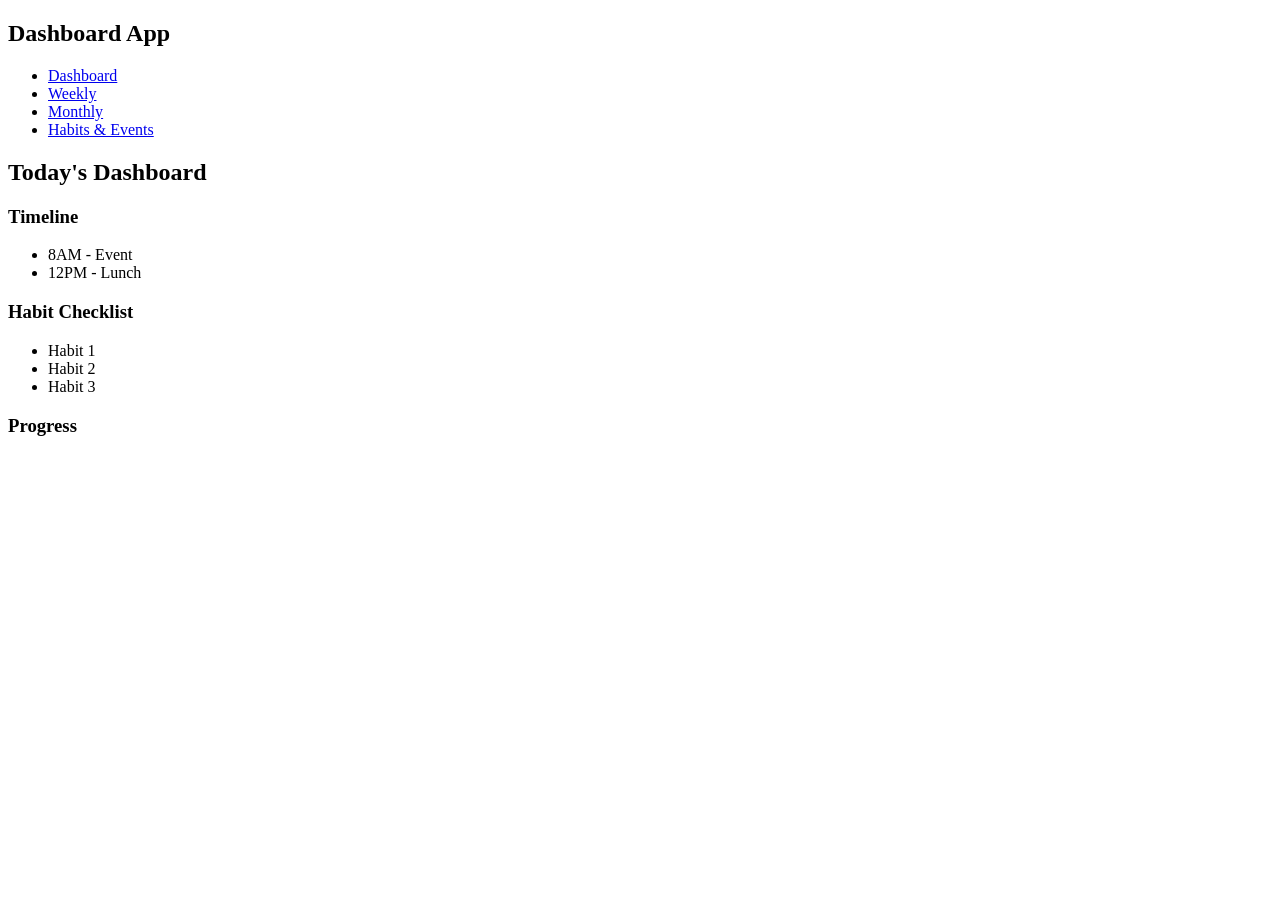
==== index.html @ a2c51d80 "Consolidate dashboard navigation and remove duplicate home link" ====
<! --Alexander Churchill -->
<!DOCTYPE html>
<html lang="en">
<head>
    <meta charset="UTF-8">
    <meta name="viewport" content="width=device-width, initial-scale=1.0">
    <title>Dashboard App</title>
    <link rel="stylesheet" href="css/styles.css">
</head>

<body>

    <nav class="main-nav">
        <h1>Dashboard App</h1>
        <ul>
            <li><a href="index.html">Dashboard</a></li>
            <li><a href="WeeklyView.html">Weekly</a></li>
            <li><a href="MonthlyView.html">Monthly</a></li>
            <li><a href="Habit&Event.html">Habits & Events</a></li>
        </ul>
    </nav>

    <section>
        <h2>Today's Dashboard</h2>

        <h3>Timeline</h3>
        <ul>
            <li>8AM - Event</li>
            <li>12PM - Lunch</li>
        </ul>

        <h3>Habit Checklist</h3>
        <ul>
            <li>Habit 1</li>
            <li>Habit 2</li>
            <li>Habit 3</li>
        </ul>

        <h3>Progress</h3>
    </section>

</body>
</html>
---- css/styles.css ----

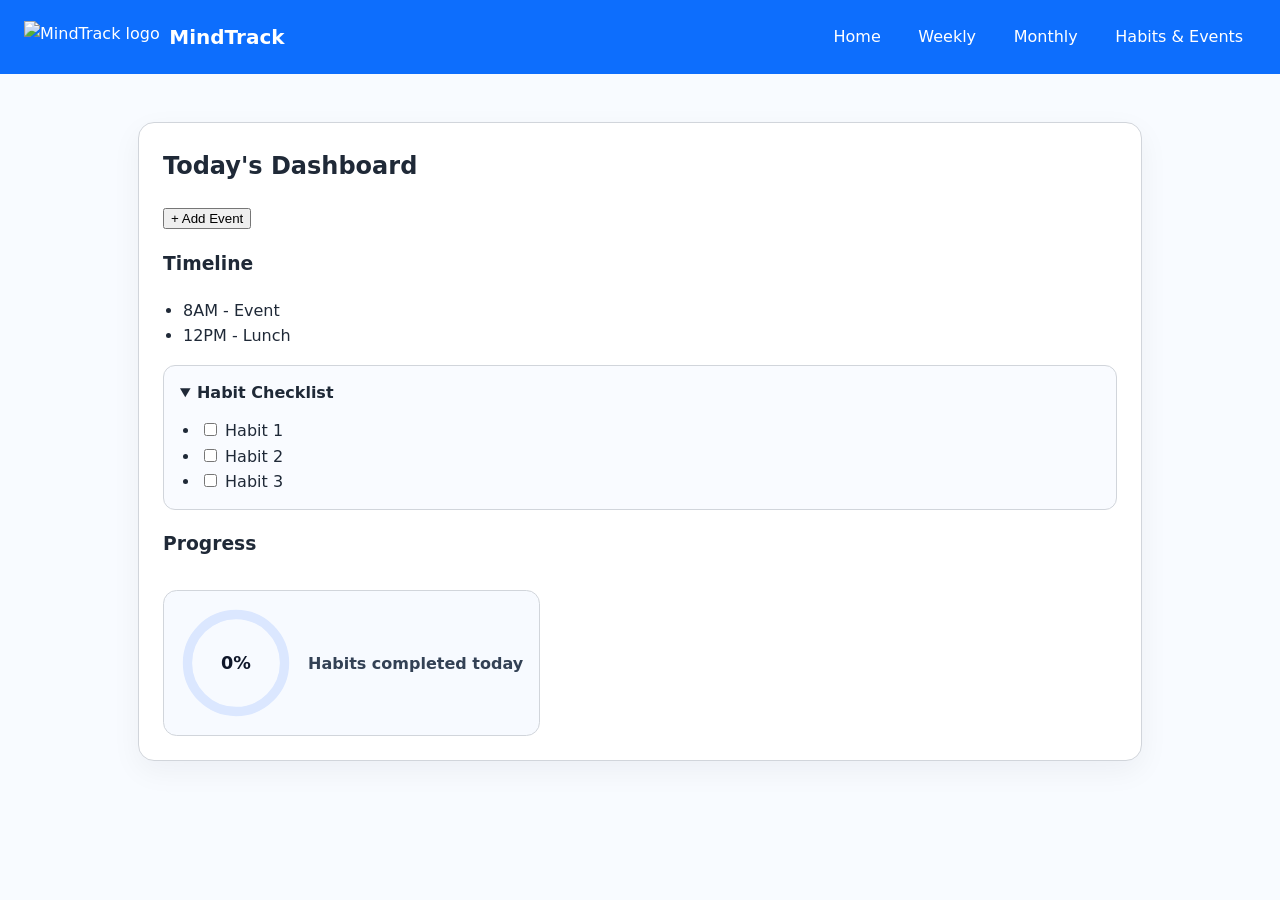
==== commit 52390ac9: "Rename Dashboard.html to index.html" ====
--- a/index.html
+++ b/index.html
@@ -1,43 +1,86 @@
+
 <! --Alexander Churchill -->
 <!DOCTYPE html>
 <html lang="en">
 <head>
-    <meta charset="UTF-8">
-    <meta name="viewport" content="width=device-width, initial-scale=1.0">
-    <title>Dashboard App</title>
-    <link rel="stylesheet" href="css/styles.css">
+	<meta charset="UTF-8">
+	<meta name="viewport" content="width=device-width, initial-scale=1.0">
+	<title>MindTrack</title>
+	<link rel="stylesheet" href="css/styles.css">
 </head>
 
 <body>
 
-    <nav class="main-nav">
-        <h1>Dashboard App</h1>
-        <ul>
-            <li><a href="index.html">Dashboard</a></li>
-            <li><a href="WeeklyView.html">Weekly</a></li>
-            <li><a href="MonthlyView.html">Monthly</a></li>
-            <li><a href="Habit&Event.html">Habits & Events</a></li>
-        </ul>
-    </nav>
 
-    <section>
-        <h2>Today's Dashboard</h2>
+	<header>
+		<nav class="main-nav" aria-label="Main navigation">
+			<div style="display:flex;align-items:center;gap:0.6rem;">
+				<img src="images/IMG_2054.png" alt="MindTrack logo" class="nav-logo">
+				<h1>MindTrack</h1>
+			</div>
+			<ul>
+				<li><a href="Dashboard.html" class="current-page" aria-current="page">Home</a></li>
+				<li><a href="WeeklyView.html">Weekly</a></li>
+				<li><a href="MonthlyView.html">Monthly</a></li>
+				<li><a href="Habit&Event.html">Habits & Events</a></li>
+			</ul>
+		</nav>
+	</header>
 
-        <h3>Timeline</h3>
-        <ul>
-            <li>8AM - Event</li>
-            <li>12PM - Lunch</li>
-        </ul>
+	<main class="dashboard-container">
+		<section>
+			<h2>Today's Dashboard</h2>
 
-        <h3>Habit Checklist</h3>
-        <ul>
-            <li>Habit 1</li>
-            <li>Habit 2</li>
-            <li>Habit 3</li>
-        </ul>
+			<button class="add-event-btn" aria-label="Add event" onclick="window.location.href='Habit&amp;Event.html'">+ Add Event</button>
 
-        <h3>Progress</h3>
-    </section>
+			<h3>Timeline</h3>
+			<ul>
+				<li>8AM - Event</li>
+				<li>12PM - Lunch</li>
+			</ul>
 
+
+			<details class="habit-details" open>
+				<summary>Habit Checklist</summary>
+				<form class="habit-checkbox-group">
+					<ul>
+						<li>
+							<label>
+								<input type="checkbox" name="habit1" value="habit1">
+								Habit 1
+							</label>
+						</li>
+						<li>
+							<label>
+								<input type="checkbox" name="habit2" value="habit2">
+								Habit 2
+							</label>
+						</li>
+						<li>
+							<label>
+								<input type="checkbox" name="habit3" value="habit3">
+								Habit 3
+							</label>
+						</li>
+					</ul>
+				</form>
+			</details>
+
+			<h3>Progress</h3>
+			<div class="dashboard-progress" aria-live="polite">
+				<div class="progress-circle" role="progressbar" aria-valuemin="0" aria-valuemax="100" aria-valuenow="0" aria-label="Habit completion progress">
+					<svg viewBox="0 0 120 120" aria-hidden="true">
+						<circle class="progress-circle-track" cx="60" cy="60" r="52"></circle>
+						<circle class="progress-circle-fill" cx="60" cy="60" r="52"></circle>
+					</svg>
+					<span class="progress-circle-value">0%</span>
+				</div>
+				<p class="progress-circle-caption">Habits completed today</p>
+			</div>
+		</section>
+	</main>
+
+	<script src="js/Dashboard.js"></script>
 </body>
-</html>+</html>
+
--- a/css/styles.css
+++ b/css/styles.css
@@ -1 +1,261 @@
-
+/* Dashboard circular progress */
+.dashboard-progress {
+  margin-top: 0.8rem;
+  padding: 1rem;
+  border: 1px solid var(--border);
+  border-radius: 0.85rem;
+  background: #f7faff;
+  display: inline-flex;
+  align-items: center;
+  gap: 1rem;
+}
+
+.progress-circle {
+  position: relative;
+  width: 7rem;
+  height: 7rem;
+  display: grid;
+  place-items: center;
+}
+
+.progress-circle svg {
+  width: 100%;
+  height: 100%;
+  transform: rotate(-90deg);
+}
+
+.progress-circle-track,
+.progress-circle-fill {
+  fill: none;
+  stroke-width: 10;
+}
+
+.progress-circle-track {
+  stroke: #dbe7ff;
+}
+
+.progress-circle-fill {
+  stroke: #0b5ed7;
+  stroke-linecap: round;
+  stroke-dasharray: 326.73;
+  stroke-dashoffset: 326.73;
+  transition: stroke-dashoffset 0.35s ease;
+}
+
+.progress-circle-value {
+  position: absolute;
+  font-weight: 700;
+  font-size: 1.1rem;
+  color: #0f172a;
+}
+
+.progress-circle-caption {
+  margin: 0;
+  font-weight: 600;
+  color: #334155;
+}
+/* Shared navigation and page styling */
+:root {
+  --bg: #f8fbff;
+  --nav: #0d6efd;
+  --nav-text: #ffffff;
+  --card: #ffffff;
+  --text: #1f2937;
+  --border: #d1d5db;
+  --accent: #0b5ed7;
+}
+
+* {
+  box-sizing: border-box;
+}
+
+body {
+  margin: 0;
+  font-family: Inter, system-ui, -apple-system, BlinkMacSystemFont, 'Segoe UI', sans-serif;
+  background: var(--bg);
+  color: var(--text);
+  line-height: 1.6;
+}
+
+main,
+section {
+  padding: 1.5rem;
+  max-width: 1100px;
+  margin: 0 auto;
+}
+
+.main-nav {
+  display: flex;
+  flex-wrap: wrap;
+  align-items: center;
+  justify-content: space-between;
+  gap: 1rem;
+  padding: 1rem 1.5rem;
+  background: var(--nav);
+  color: var(--nav-text);
+}
+
+.main-nav h1 {
+  margin: 0;
+  font-size: 1.25rem;
+}
+
+.nav-logo {
+  height: 2rem;
+  width: auto;
+  object-fit: contain;
+}
+
+.main-nav ul {
+  display: flex;
+  flex-wrap: wrap;
+  align-items: center;
+  gap: 0.75rem;
+  margin: 0;
+  list-style: none;
+  padding: 0;
+}
+
+.main-nav a {
+  display: inline-block;
+  color: var(--nav-text);
+  text-decoration: none;
+  padding: 0.5rem 0.8rem;
+  border-radius: 0.5rem;
+  transition: background 0.2s ease, transform 0.2s ease;
+}
+
+.main-nav a:hover,
+.main-nav a:focus-visible {
+  background: rgba(255, 255, 255, 0.15);
+  transform: translateY(-1px);
+}
+
+.main-nav a[href$="Dashboard.html"],
+.main-nav a[href$="WeeklyView.html"],
+.main-nav a[href$="MonthlyView.html"],
+.main-nav a[href$="Habit&Event.html"] {
+  font-weight: 500;
+}
+
+section {
+  background: var(--card);
+  border: 1px solid var(--border);
+  border-radius: 1rem;
+  box-shadow: 0 10px 30px rgba(15, 23, 42, 0.05);
+  margin: 1.5rem;
+}
+
+h2 {
+  margin-top: 0;
+}
+
+.weekly-container .week-nav {
+  display: flex;
+  justify-content: center;
+  align-items: center;
+  gap: 1rem;
+  margin-bottom: 0.75rem;
+}
+
+.weekly-container .week-label {
+  text-align: center;
+  font-weight: 600;
+}
+
+.weekly-container h2 {
+  text-align: center;
+}
+
+table {
+  width: 100%;
+  border-collapse: collapse;
+  margin-top: 1rem;
+}
+
+table th,
+table td {
+  border: 1px solid var(--border);
+  padding: 0.75rem 0.9rem;
+  text-align: left;
+}
+
+table th {
+  background: #eef4ff;
+}
+
+ul {
+  margin: 0;
+  padding-left: 1.25rem;
+}
+
+.habit-details {
+  margin-top: 1rem;
+  border: 1px solid var(--border);
+  border-radius: 0.75rem;
+  padding: 0.9rem 1rem;
+  background: #f9fbff;
+}
+
+.habit-details summary {
+  cursor: pointer;
+  font-weight: 600;
+  margin-bottom: 0.75rem;
+}
+
+.habit-checkbox-group {
+  margin-top: 0.75rem;
+}
+
+@media (max-width: 720px) {
+  .main-nav {
+    flex-direction: column;
+    align-items: stretch;
+  }
+
+  .main-nav ul {
+    justify-content: center;
+  }
+
+  .dashboard-progress {
+    width: 100%;
+    justify-content: center;
+    flex-direction: column;
+    text-align: center;
+  }
+}
+
+.Month-glance {
+  margin-top: 1rem;
+  border: 1px solid var(--border);
+  border-radius: 0.75rem;
+  padding: 0.9rem 1rem;
+  background: #f9fbff;
+}
+
+.Day-focus {
+  margin-top: 1rem;
+  border: 1px solid var(--border);
+  border-radius: 0.75rem;
+  padding: 0.9rem 1rem;
+  background: #f9fbff;
+}
+
+.calendar-header {
+  display: flex;
+  justify-content: space-between;
+  align-items: center;
+  width: 100%;
+  padding: 1rem 0;
+}
+
+.month-btn {
+  background: var(--accent);
+  color: #fff;
+  border: none;
+  padding: 0.5rem 1rem;
+  border-radius: 0.5rem;
+  cursor: pointer;
+  transition: background 0.2s ease, transform 0.2s ease;
+}
+
